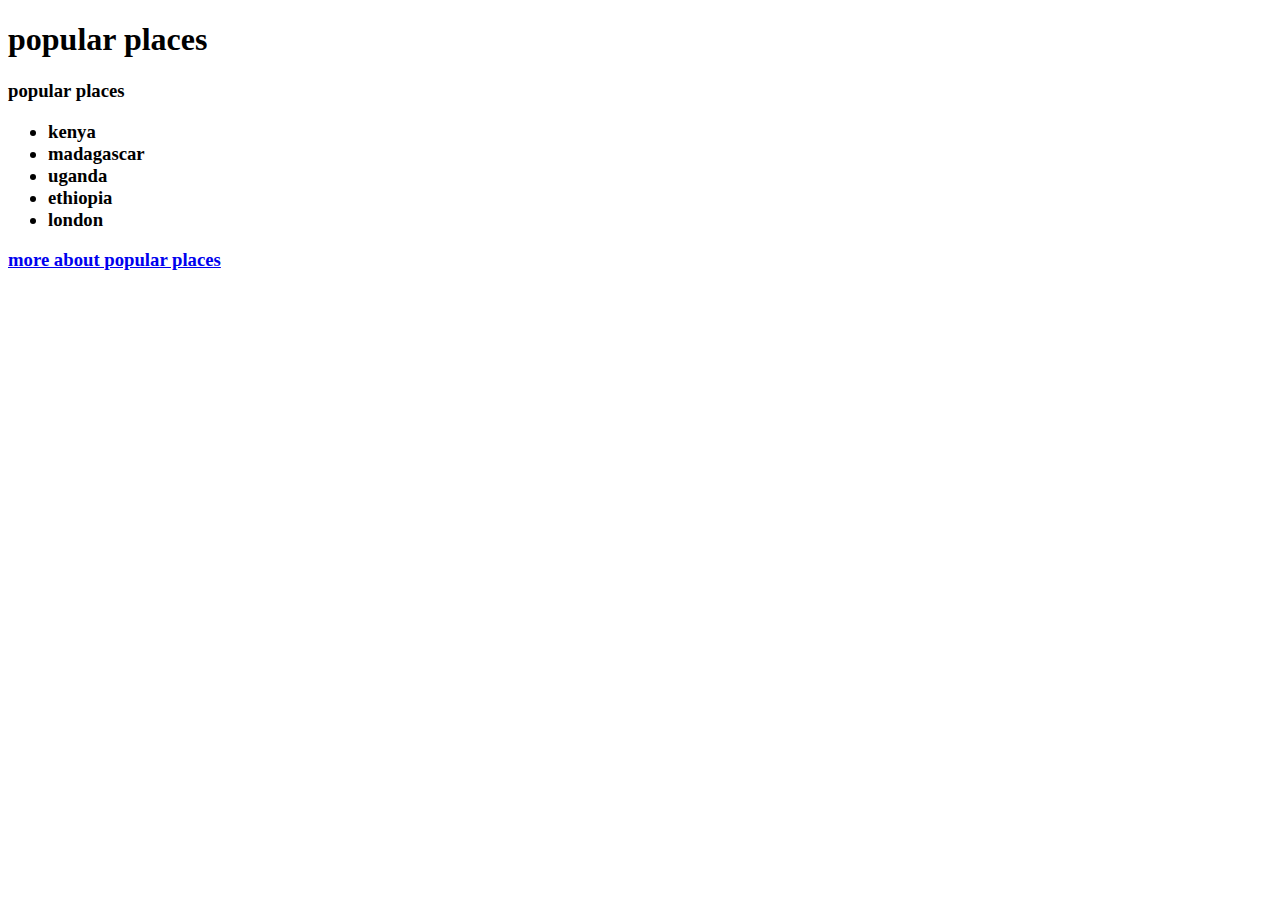
==== popular.html @ 2b72db9d "add pages" ====
<!DOCTYPE html>
<html>
  <head>
    <meta charset="utf-8">
    <title>popular</title>
  </head>
  <body>
    <h1>popular places</h1>
    <div class="popular">
      <h3>popular places</h>
        <p><ul>
          <li>kenya</li>
          <li>madagascar</li>
          <li>uganda</li>
          <li>ethiopia</li>
          <li>london</li>

        </ul></p>
        <li><a href="http://search.monstercrawler.com/monster31/search/web?fcoid=417&fcop=topnav&fpid=27&q=top+ten+places+to+travel">more about popular places</a>

      </div>
  </body>
</html>
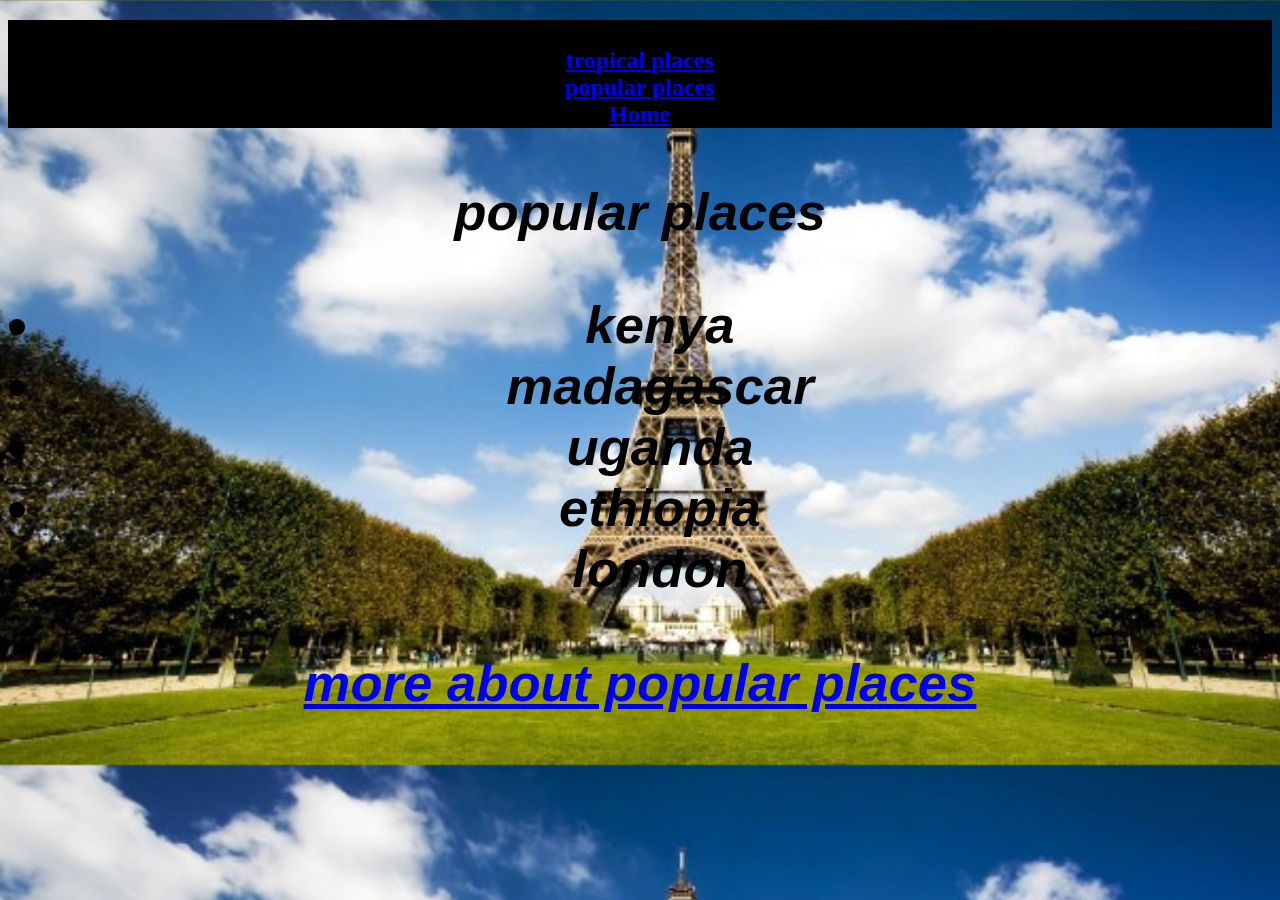
==== commit f6f5412b: "add pages" ====
--- a/popular.html
+++ b/popular.html
@@ -1,11 +1,20 @@
 <!DOCTYPE html>
 <html>
   <head>
+    <link rel="stylesheet" href="css/popular.css">
     <meta charset="utf-8">
     <title>popular</title>
   </head>
   <body>
-    <h1>popular places</h1>
+    <div class="container">
+  <div class="jumbotron">
+    <h2>Happy Trails Travel Agency <br>
+    <Li><a href="tropical.html">tropical places</a><br>
+      <Li><a href="popular.html">popular places</a>
+        <Li><a href="index.html">Home</a></h2>
+  </div>
+
+  </div>
     <div class="popular">
       <h3>popular places</h>
         <p><ul>
--- a/css/popular.css
+++ b/css/popular.css
@@ -0,0 +1,20 @@
+body{
+  background-image: url(../images/pa.jpeg);
+  background-size: cover;
+}
+
+.jumbotron{
+background-color: black;
+}
+
+h2{
+  text-align: center;
+}
+
+.popular{
+  font-size: 45px;
+  font-style: italic;
+  font-family: sans-serif;
+  text-align: center;
+  color: black;
+}
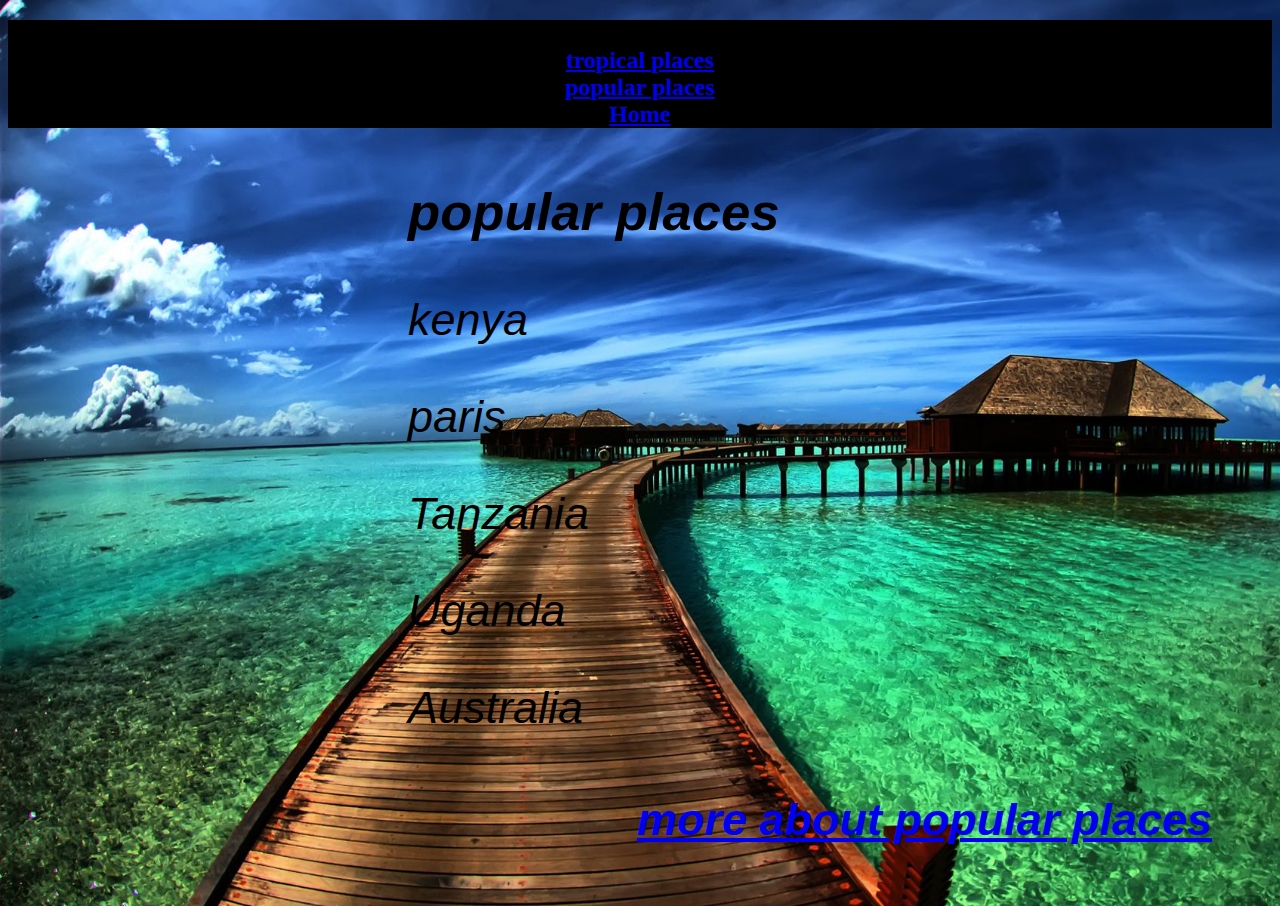
==== commit 1b45c5de: "add files" ====
--- a/popular.html
+++ b/popular.html
@@ -16,16 +16,14 @@
 
   </div>
     <div class="popular">
-      <h3>popular places</h>
-        <p><ul>
-          <li>kenya</li>
-          <li>madagascar</li>
-          <li>uganda</li>
-          <li>ethiopia</li>
-          <li>london</li>
+      <h3>popular places</h3>
+        <p>kenya</p>
+        <p>paris</p>
+        <p>Tanzania</p>
+        <p>Uganda</p>
+        <p>Australia</p>
 
-        </ul></p>
-        <li><a href="http://search.monstercrawler.com/monster31/search/web?fcoid=417&fcop=topnav&fpid=27&q=top+ten+places+to+travel">more about popular places</a>
+      <h4>  <li><a href="http://search.monstercrawler.com/monster31/search/web?fcoid=417&fcop=topnav&fpid=27&q=top+ten+places+to+travel">more about popular places</a></h4>
 
       </div>
   </body>
--- a/css/popular.css
+++ b/css/popular.css
@@ -1,5 +1,5 @@
 body{
-  background-image: url(../images/pa.jpeg);
+  background-image: url(../images/jkl.jpg);
   background-size: cover;
 }
 
@@ -18,3 +18,19 @@
   text-align: center;
   color: black;
 }
+
+p{
+  text-align: left;
+  margin-left: 400px;
+}
+
+h3{
+  text-align: left;
+  margin-left: 400px;
+}
+
+h4{
+  text-align: right;
+  color: black;
+  margin-right: 60px;
+}
